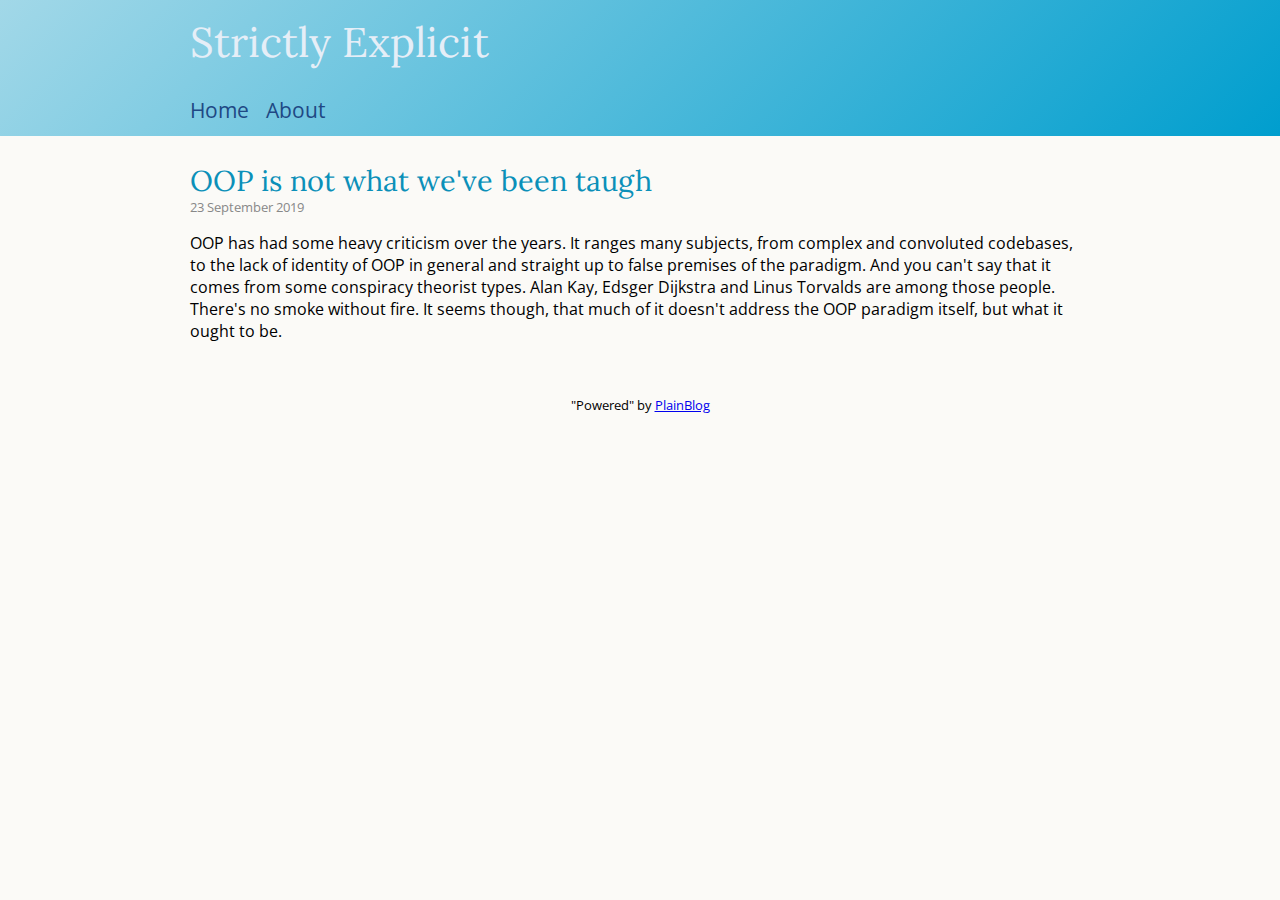
==== index.html @ 4dcb9389 "Rename Index.html to index.html" ====
<!DOCTYPE html>
<html>

<head>
    <meta charset="UTF-8" />
    <link rel="stylesheet" href="./style.css">
    <link href="https://fonts.googleapis.com/css?family=Lora|Open+Sans&display=swap" rel="stylesheet"> 
    <title>Strictly Explicit</title>
</head>

<body>
    <header>
        <div>
            <H1>
                <a href="./index.html">
                    Strictly Explicit
                </a>
            </H1>
            <nav>
    <a href="./index.html">Home</a>
    <a href="./about.html">About</a>
</nav>
        </div>
    </header>
    <main>
        
<section class="index-list">
    <H2>
        <a href="./posts/oop-is-not-what-weve-been-taugh.html">OOP is not what we've been taugh</a>
    </H2>
    <p class="details">23 September 2019</p>
    <p>OOP has had some heavy criticism over the years. It ranges many subjects, from complex and convoluted codebases, to the lack of identity of OOP in general and straight up to false premises of the paradigm. And you can't say that it comes from some conspiracy theorist types. Alan Kay, Edsger Dijkstra and Linus Torvalds are among those people. There's no smoke without fire. It seems though, that much of it doesn't address the OOP paradigm itself, but what it ought to be.</p>

</section>

    </main>
    <footer>
        "Powered" by <a href="https://github.com/aikixd/PlainBlog">PlainBlog</a>
    </footer>
</body>
</html>
---- style.css ----
body {
  margin: 0;
  padding: 0;
  background: #fbfaf7;
  font-family: 'Open Sans', sans-serif; }
  body > header {
    background: #a2d8e8;
    /* Old browsers */
    background: -moz-linear-gradient(-45deg, #a2d8e8 0%, #009ece 100%);
    /* FF3.6-15 */
    background: -webkit-linear-gradient(-45deg, #a2d8e8 0%, #009ece 100%);
    /* Chrome10-25,Safari5.1-6 */
    background: linear-gradient(135deg, #a2d8e8 0%, #009ece 100%);
    /* W3C, IE10+, FF16+, Chrome26+, Opera12+, Safari7+ */
    filter: progid:DXImageTransform.Microsoft.gradient( startColorstr='#a2d8e8', endColorstr='#009ece',GradientType=1 );
    /* IE6-9 fallback on horizontal gradient */
    margin-top: 0;
    padding-top: 15px;
    padding-bottom: 12px; }
    body > header > div {
      box-sizing: border-box;
      width: 900px;
      margin: 0 auto; }
      body > header > div > H1 {
        margin-top: 0;
        font-family: Lora;
        font-weight: normal;
        font-size: 2.6em; }
        body > header > div > H1 > a {
          text-decoration: none;
          color: #e5eef7; }
        body > header > div > H1 > a:hover {
          color: white; }
      body > header > div > nav {
        font-size: 1.3em; }
        body > header > div > nav > a {
          padding-right: 0.6em;
          text-decoration: none;
          color: #204884; }
        body > header > div > nav > a:hover {
          color: white; }
  body > main {
    box-sizing: border-box;
    width: 900px;
    margin: 0 auto; }
    body > main H1, body > main H2, body > main H3, body > main H4, body > main H5, body > main H6 {
      color: #0b90b9;
      font-family: Lora;
      font-weight: normal; }
    body > main H1 {
      font-size: 2em;
      margin-top: 2em;
      margin-bottom: 1em; }
    body > main H2 {
      font-size: 1.8em;
      margin-top: 0.9em;
      margin-bottom: 0.5em; }
    body > main H3 {
      font-size: 1.4em;
      margin-top: 0.9em;
      margin-bottom: 0.5em; }
    body > main H4 {
      font-size: 1.2em; }
    body > main > article {
      font-size: 1.0em;
      line-height: 1.6em; }
      body > main > article > blockquote {
        font-style: italic;
        border-left: #0b90b9 4px solid;
        padding-left: 1em; }
      body > main > article > p > code {
        background: #eceeee;
        padding: 0 0.2em; }
      body > main > article > div.note {
        padding: 0.2em 1.2em;
        border-left: #0b90b9 4px solid;
        background: #eceeee; }
      body > main > article > pre {
        background: #eceeee;
        padding: 1em; }
      body > main > article code {
        font-family: 'Consolas', 'Lucida Console', 'Courier New', monospace, sans-serif; }
  body > footer {
    box-sizing: border-box;
    width: 900px;
    margin: 0 auto;
    text-align: center;
    padding: 3em 0;
    font-size: 0.8em; }

section.index-list > H2 {
  margin-bottom: 0; }
  section.index-list > H2 > a {
    text-decoration: none;
    color: inherit; }

section.index-list > p.details {
  color: #888;
  font-size: 0.8em;
  margin-top: -0.1em; }
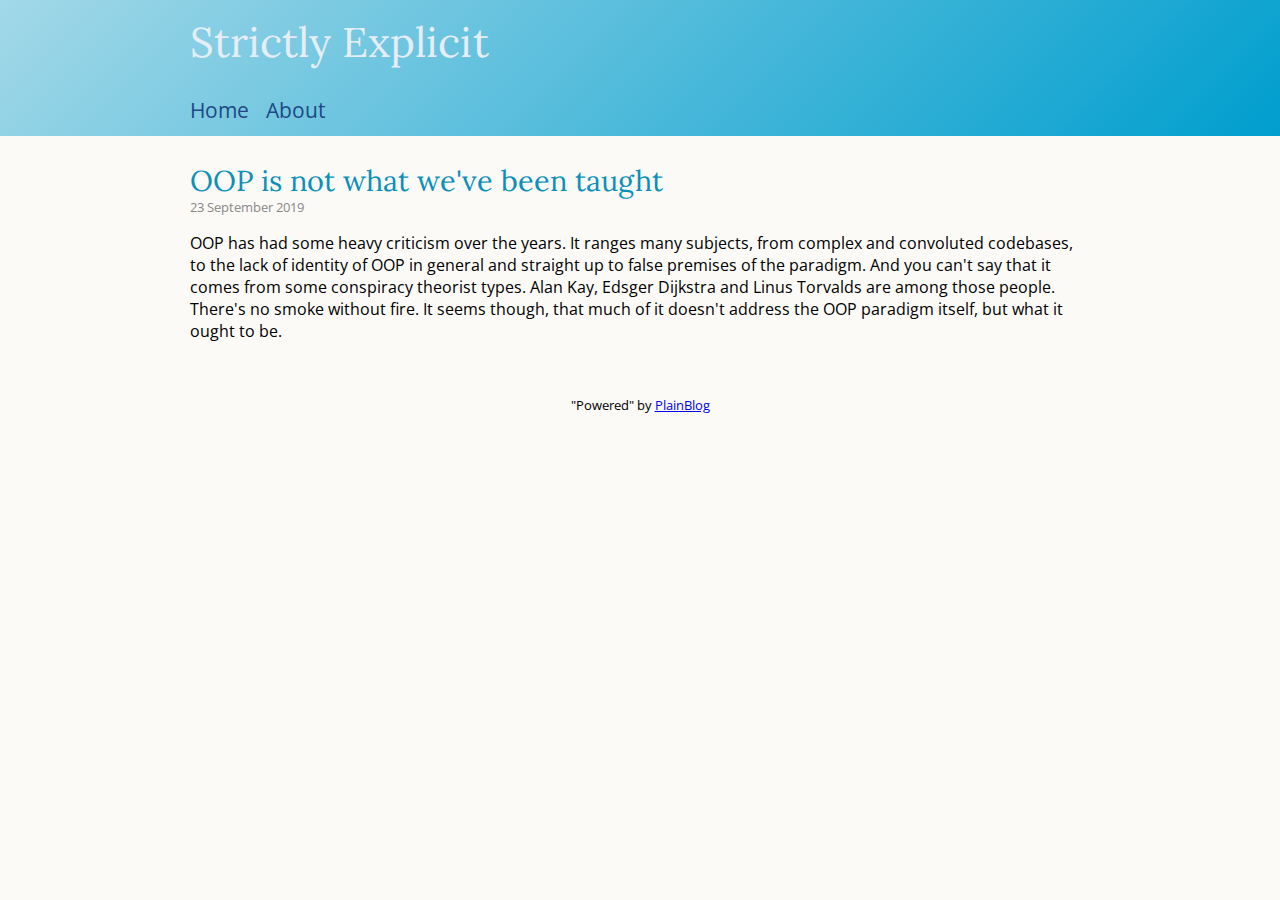
==== commit 0f6b9d6c: "Merge branch 'master' of https://github.com/aikixd/aikixd.github.io" ====
--- a/index.html
+++ b/index.html
@@ -26,7 +26,7 @@
         
 <section class="index-list">
     <H2>
-        <a href="./posts/oop-is-not-what-weve-been-taugh.html">OOP is not what we've been taugh</a>
+        <a href="./posts/oop-is-not-what-weve-been-taught.html">OOP is not what we've been taught</a>
     </H2>
     <p class="details">23 September 2019</p>
     <p>OOP has had some heavy criticism over the years. It ranges many subjects, from complex and convoluted codebases, to the lack of identity of OOP in general and straight up to false premises of the paradigm. And you can't say that it comes from some conspiracy theorist types. Alan Kay, Edsger Dijkstra and Linus Torvalds are among those people. There's no smoke without fire. It seems though, that much of it doesn't address the OOP paradigm itself, but what it ought to be.</p>
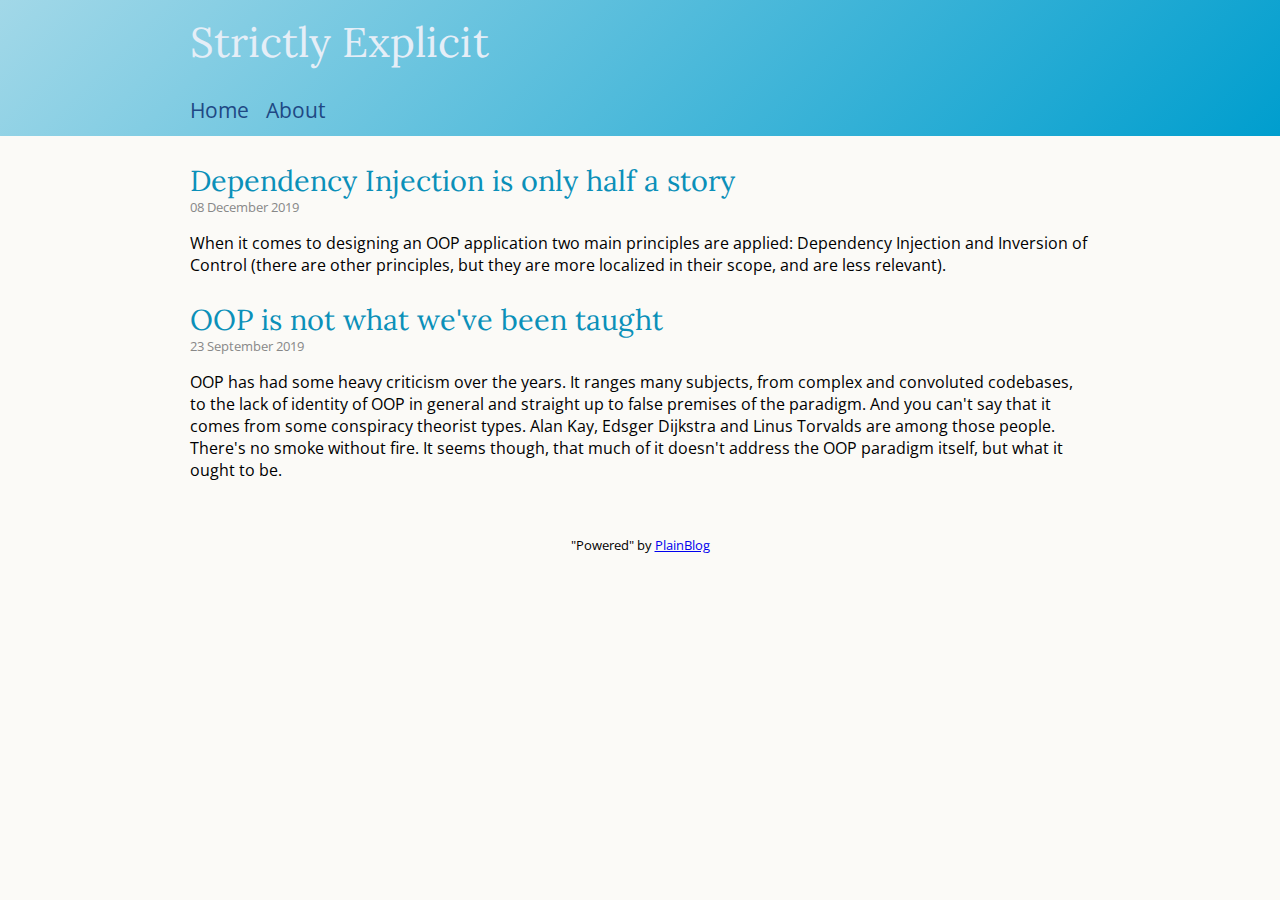
==== commit 8e4d29b0: "..." ====
--- a/index.html
+++ b/index.html
@@ -26,10 +26,19 @@
         
 <section class="index-list">
     <H2>
+        <a href="./posts/dependency-injection-is-only-half-a-story.html">Dependency Injection is only half a story</a>
+    </H2>
+    <p class="details">08 December 2019</p>
+    <p>When it comes to designing an OOP application two main principles are applied: Dependency Injection and Inversion of Control (there are other principles, but they are more localized in their scope, and are less relevant).</p>
+
+</section>
+
+<section class="index-list">
+    <H2>
         <a href="./posts/oop-is-not-what-weve-been-taught.html">OOP is not what we've been taught</a>
     </H2>
     <p class="details">23 September 2019</p>
-    <p>OOP has had some heavy criticism over the years. It ranges many subjects, from complex and convoluted codebases, to the lack of identity of OOP in general and straight up to false premises of the paradigm. And you can't say that it comes from some conspiracy theorist types. Alan Kay, Edsger Dijkstra and Linus Torvalds are among those people. There's no smoke without fire. It seems though, that much of it doesn't address the OOP paradigm itself, but what it ought to be.</p>
+    <p>OOP has had some heavy criticism over the years. It ranges many subjects, from complex and convoluted codebases, to the lack of identity of OOP in general and straight up to false premises of the paradigm. And you can't say that it comes from some conspiracy theorist types. Alan Kay, Edsger Dijkstra and Linus Torvalds are among those people. There's no smoke without fire. It seems though, that much of it doesn't address the OOP paradigm itself, but what it ought to be.</p>
 
 </section>
 
@@ -38,4 +47,4 @@
         "Powered" by <a href="https://github.com/aikixd/PlainBlog">PlainBlog</a>
     </footer>
 </body>
-</html> 
+</html> 